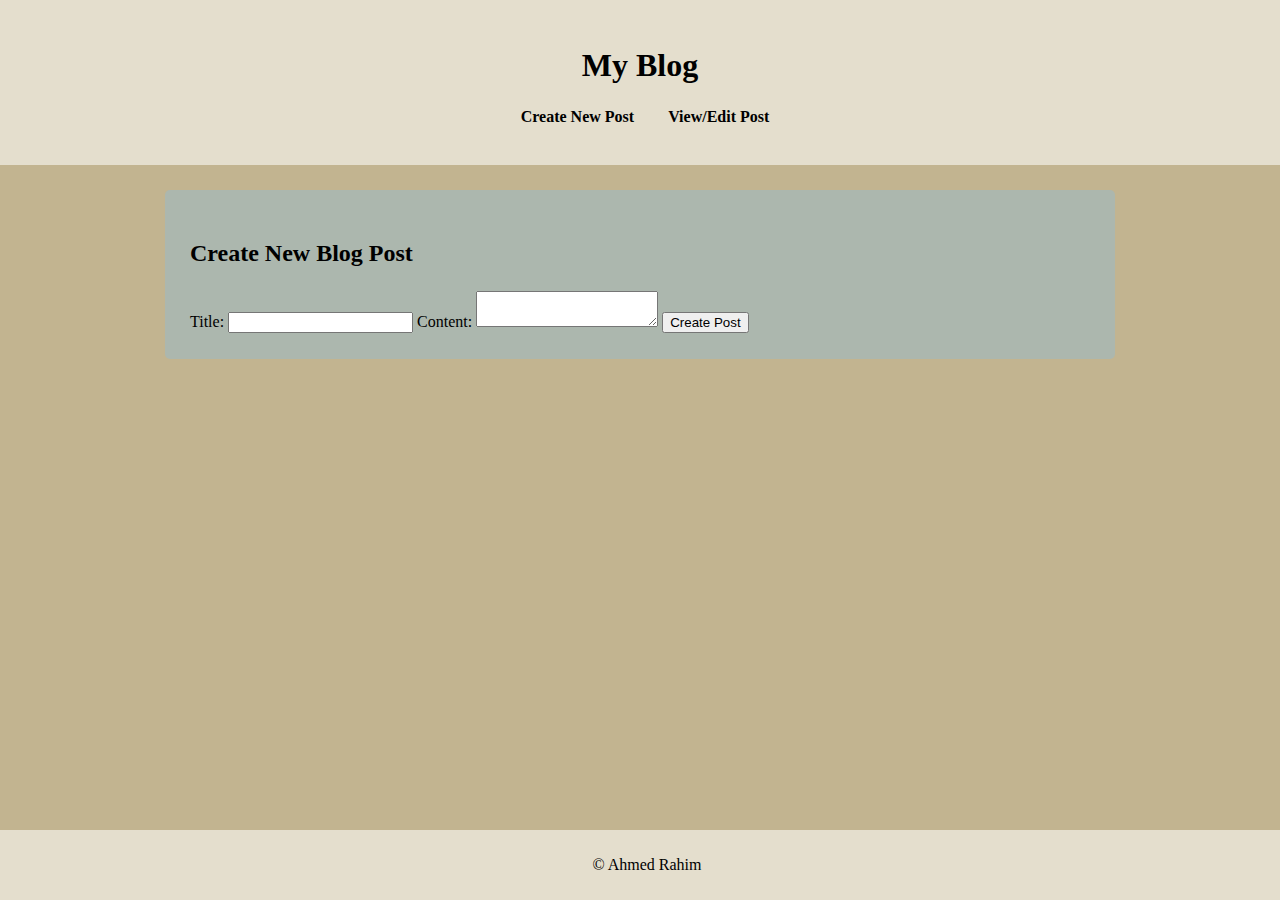
==== new-post.html @ cb923bef "create new post html added" ====
<!DOCTYPE html>
<html lang="en">
  <head>
    <meta charset="UTF-8" />
    <meta name="viewport" content="width=device-width, initial-scale=1.0" />
    <link rel="stylesheet" href="styles.css" />
    <script src="script.js" defer></script>
    <title>Create Post</title>
  </head>
  <body>
    <header>
      <h1>My Blog</h1>
      <nav>
        <ul>
          <li><a href="new-post.html">Create New Post</a></li>
          <li><a href="post.html">View/Edit Post</a></li>
        </ul>
      </nav>
    </header>

    <main>
      <section id="create-post">
        <h2>Create New Blog Post</h2>
        <form id="new-post-form">
          <label for="post-title">Title:</label>
          <input type="text" name="post-title" id="post-title" required />

          <label for="post-content">Content:</label>
          <textarea name="post-content" id="post-content"></textarea>

          <button type="submit">Create Post</button>
        </form>
      </section>
    </main>

    <footer>
      <p>&copy; Ahmed Rahim</p>
    </footer>
  </body>
</html>
---- styles.css ----
:root {
    --main-color: #c2b490;
    --secondary-color: #acb7ae;
    --third-color: #e4decd;
    --fourth-color: #82716e;
}

body {
    font-family: Cambria, Cochin, Georgia, Times, 'Times New Roman', serif;
    margin: 0;
    padding: 0;
    line-height: 1.5;
    background-color: var(--main-color);
    padding-bottom: 80px;
    box-sizing: border-box;
}

header {
    background-color: var(--third-color);
    color: black;
    padding: 20px 0;
    text-align: center;
}

header h1 {
    margin-bottom: 10px;
}

nav ul {
    list-style: none;
    margin-right: 30px;
}

nav ul li {
    display: inline;
   margin: 0 15px;
}

nav ul li a {
    color: black;
    text-decoration: none;
    font-weight: bold;
}

nav ul li a:hover {
   color: rgb(75, 88, 51);
}

footer {
    background-color: var(--third-color);
    color: black;
    text-align: center;
    padding: 7px;
    position: fixed;
    bottom: 0;
    width: 100%;
}

main {
    padding: 25px;
    background-color: var(--secondary-color);
    margin: 25px auto;
    border-radius: 5px;
    max-width: 900px;
}
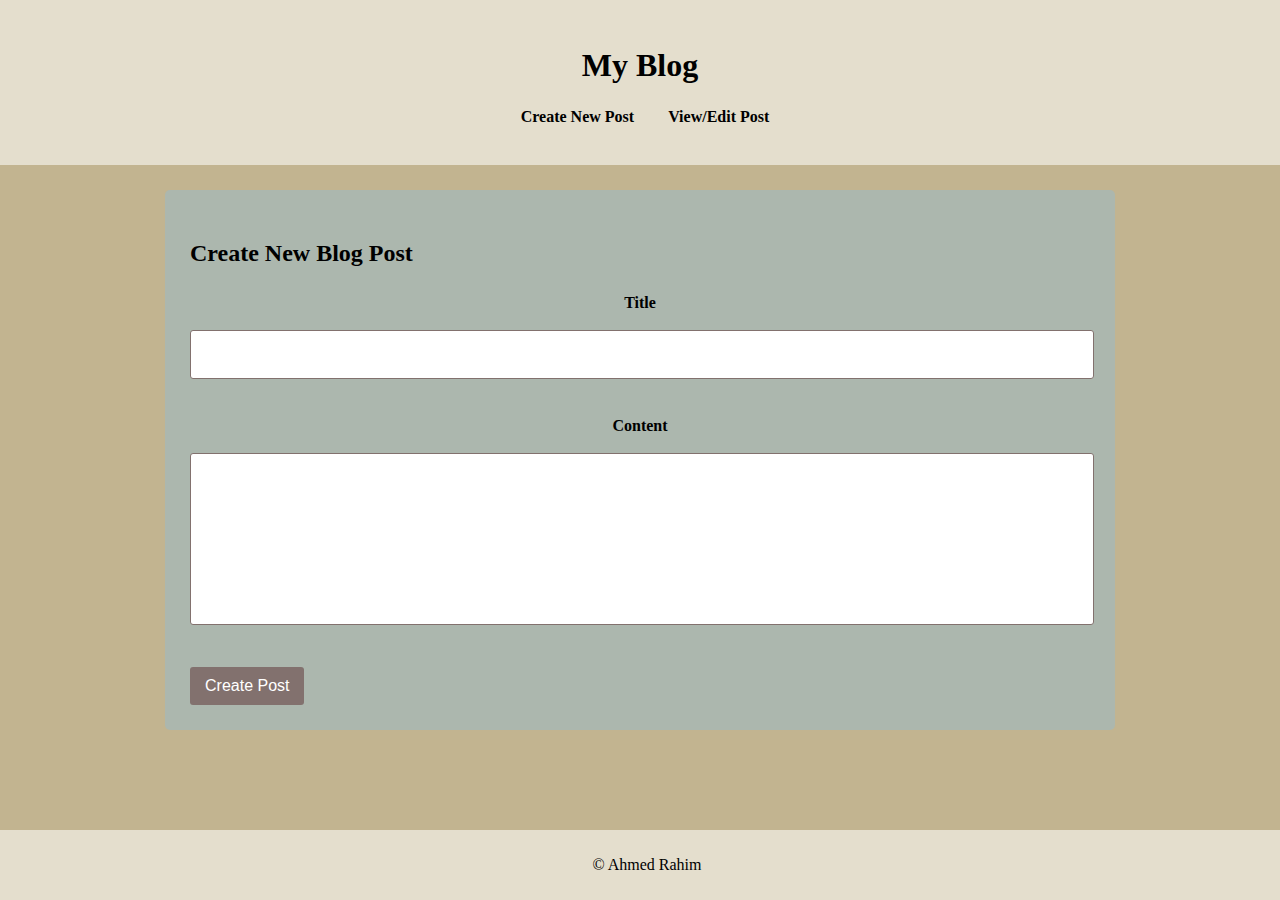
==== commit 4bc45222: "css styling for new-post added" ====
--- a/new-post.html
+++ b/new-post.html
@@ -22,12 +22,14 @@
       <section id="create-post">
         <h2>Create New Blog Post</h2>
         <form id="new-post-form">
-          <label for="post-title">Title:</label>
-          <input type="text" name="post-title" id="post-title" required />
-
-          <label for="post-content">Content:</label>
-          <textarea name="post-content" id="post-content"></textarea>
-
+          <div class="form-content">
+            <label for="post-title">Title</label>
+            <input type="text" name="post-title" id="post-title" required />
+          </div>
+          <div class="form-content">
+            <label for="post-content">Content</label>
+            <textarea name="post-content" id="post-content"></textarea>
+          </div>
           <button type="submit">Create Post</button>
         </form>
       </section>
--- a/styles.css
+++ b/styles.css
@@ -1,65 +1,111 @@
 :root {
-    --main-color: #c2b490;
-    --secondary-color: #acb7ae;
-    --third-color: #e4decd;
-    --fourth-color: #82716e;
+  --main-color: #c2b490;
+  --secondary-color: #acb7ae;
+  --third-color: #e4decd;
+  --fourth-color: #82716e;
+  --button-hover: #63504d;
 }
 
 body {
-    font-family: Cambria, Cochin, Georgia, Times, 'Times New Roman', serif;
-    margin: 0;
-    padding: 0;
-    line-height: 1.5;
-    background-color: var(--main-color);
-    padding-bottom: 80px;
-    box-sizing: border-box;
+  font-family: Cambria, Cochin, Georgia, Times, "Times New Roman", serif;
+  margin: 0;
+  padding: 0;
+  line-height: 1.5;
+  background-color: var(--main-color);
+  padding-bottom: 80px;
 }
 
 header {
-    background-color: var(--third-color);
-    color: black;
-    padding: 20px 0;
-    text-align: center;
+  background-color: var(--third-color);
+  color: black;
+  padding: 20px 0;
+  text-align: center;
 }
 
 header h1 {
-    margin-bottom: 10px;
+  margin-bottom: 10px;
 }
 
 nav ul {
-    list-style: none;
-    margin-right: 30px;
+  list-style: none;
+  margin-right: 30px;
 }
 
 nav ul li {
-    display: inline;
-   margin: 0 15px;
+  display: inline;
+  margin: 0 15px;
 }
 
 nav ul li a {
-    color: black;
-    text-decoration: none;
-    font-weight: bold;
+  color: black;
+  text-decoration: none;
+  font-weight: bold;
 }
 
 nav ul li a:hover {
-   color: rgb(75, 88, 51);
+  color: rgb(75, 88, 51);
 }
 
 footer {
-    background-color: var(--third-color);
-    color: black;
-    text-align: center;
-    padding: 7px;
-    position: fixed;
-    bottom: 0;
-    width: 100%;
+  background-color: var(--third-color);
+  color: black;
+  text-align: center;
+  padding: 7px;
+  position: fixed;
+  bottom: 0;
+  width: 100%;
 }
 
 main {
-    padding: 25px;
-    background-color: var(--secondary-color);
-    margin: 25px auto;
-    border-radius: 5px;
-    max-width: 900px;
-}+  padding: 25px;
+  background-color: var(--secondary-color);
+  margin: 25px auto;
+  border-radius: 5px;
+  max-width: 900px;
+}
+
+.form-content {
+  margin-bottom: 25px;
+}
+
+.form-content label {
+  display: block;
+  font-weight: bold;
+  text-align: center;
+  margin-bottom: 5px;
+}
+
+.form-content input,
+.form-content textarea {
+  width: 98%;
+  padding: 10px;
+  font-family: inherit;
+  font-size: 18px;
+  border-radius: 3px;
+  border: 1px solid var(--fourth-color);
+}
+
+.form-content textarea {
+  resize: none;
+  height: 150px;
+}
+
+button[type="submit"] {
+  background-color: var(--fourth-color);
+  color: rgb(255, 255, 255);
+  border: none;
+  border-radius: 3px;
+  cursor: pointer;
+  font-size: 16px;
+  padding: 10px 15px;
+}
+
+button[type="submit"]:hover {
+  background-color: var(--button-hover);
+}
+
+#post-content,
+#post-title {
+  margin: 10px 0;
+  line-height: 1.5;
+}
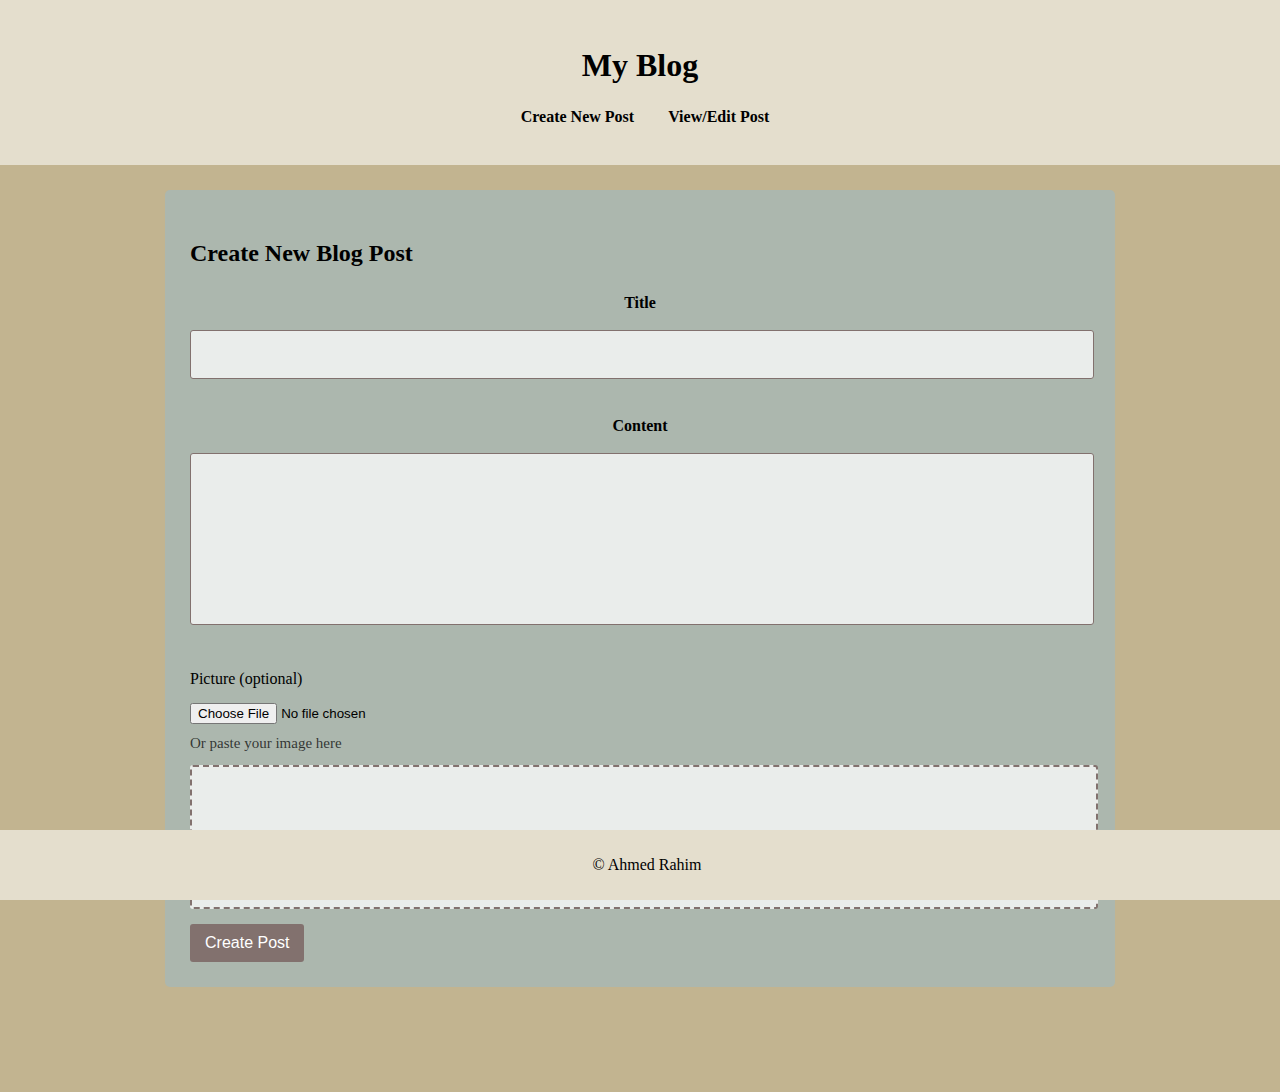
==== commit cebb6e54: "added image area in new-post" ====
--- a/new-post.html
+++ b/new-post.html
@@ -30,7 +30,21 @@
             <label for="post-content">Content</label>
             <textarea name="post-content" id="post-content"></textarea>
           </div>
-          <button type="submit">Create Post</button>
+
+          <div id="form-content">
+            <label for="post-image">Picture (optional)</label>
+            <div class="image-upload">
+              <input type="file" id="post-image" accept="image/*" />
+              <p class="image-help-text">Or paste your image here</p>
+              <div
+                id="paste-area"
+                contenteditable="true"
+                class="paste-area"
+                placeholder="Paste image here"
+              ></div>
+            </div>
+          </div>
+          <button type="submit" class="btn">Create Post</button>
         </form>
       </section>
     </main>
--- a/styles.css
+++ b/styles.css
@@ -83,6 +83,8 @@
   font-size: 18px;
   border-radius: 3px;
   border: 1px solid var(--fourth-color);
+  background-color: rgba(255, 255, 255, 0.75);
+  outline: none;
 }
 
 .form-content textarea {
@@ -90,7 +92,7 @@
   height: 150px;
 }
 
-button[type="submit"] {
+.btn {
   background-color: var(--fourth-color);
   color: rgb(255, 255, 255);
   border: none;
@@ -98,6 +100,7 @@
   cursor: pointer;
   font-size: 16px;
   padding: 10px 15px;
+  margin-top: 15px;
 }
 
 button[type="submit"]:hover {
@@ -109,3 +112,37 @@
   margin: 10px 0;
   line-height: 1.5;
 }
+
+.image-upload {
+  margin-top: 10px;
+}
+
+.paste-area {
+  width: 96%;
+  height: 100px;
+  border: 2px dashed var(--fourth-color);
+  padding: 20px;
+  margin-top: 10px;
+  border-radius: 3px;
+  cursor: pointer;
+  background-color: rgba(255, 255, 255, 0.75);
+  overflow: hidden;
+  display: flex;
+  align-items: center;
+  justify-content: center;
+}
+
+.paste-area:empty::before {
+  content: "Click or paste an image here";
+  color: #272626;
+}
+
+.paste-area:focus {
+  outline: none;
+}
+.image-help-text {
+  font-size: 15px;
+  color: rgba(0, 0, 0, 0.729);
+  margin-top: 7px;
+  margin-bottom: 7px;
+}
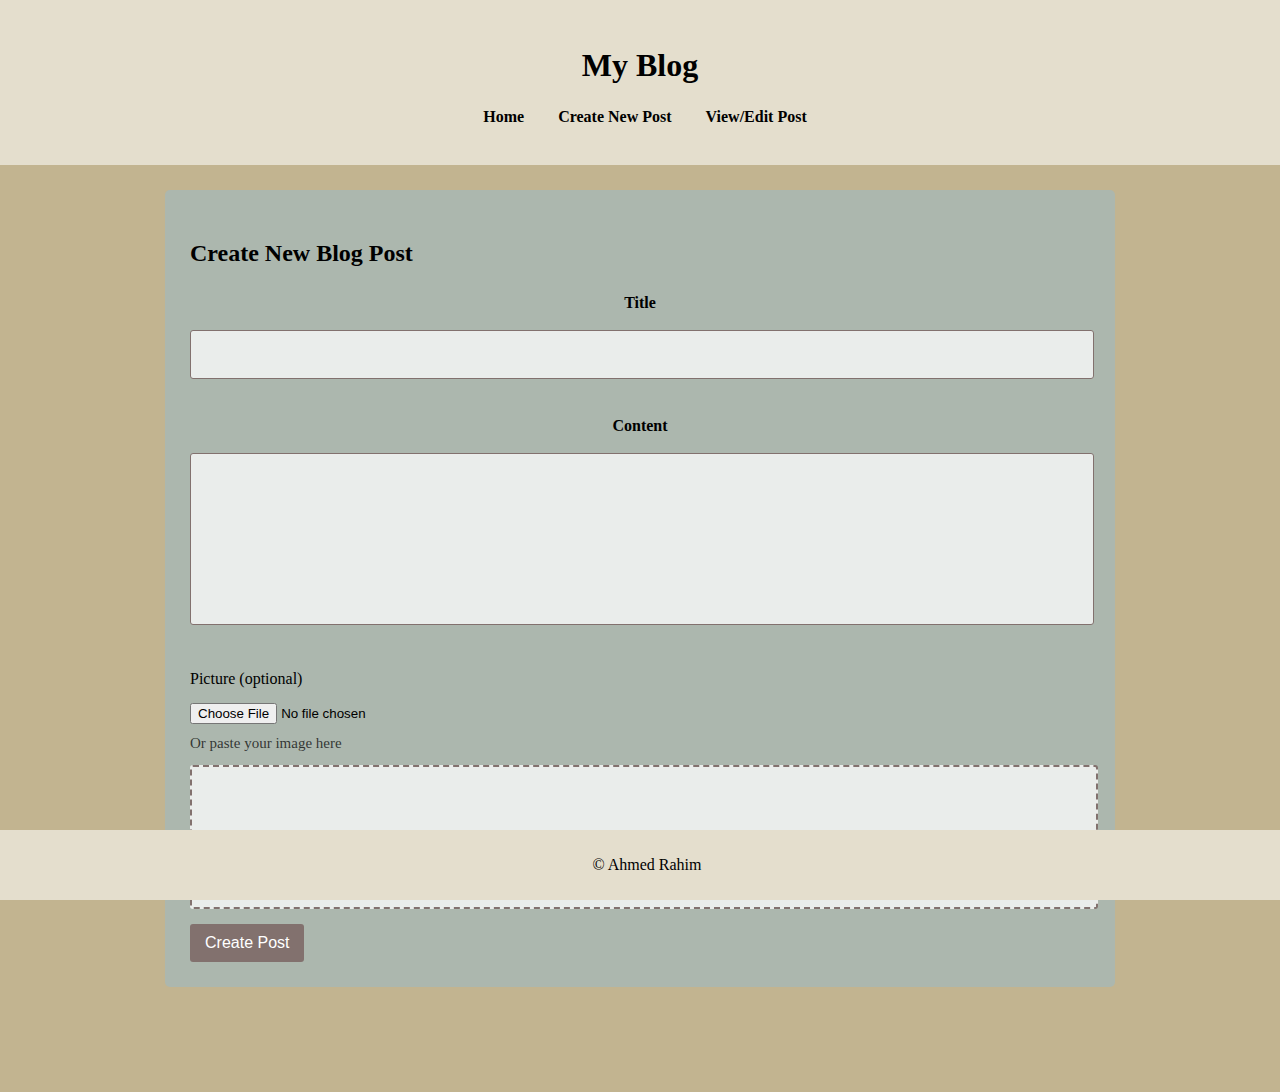
==== commit a5049be9: "added Home to navbar" ====
--- a/new-post.html
+++ b/new-post.html
@@ -12,6 +12,7 @@
       <h1>My Blog</h1>
       <nav>
         <ul>
+          <li><a href="index.html">Home</a></li>
           <li><a href="new-post.html">Create New Post</a></li>
           <li><a href="post.html">View/Edit Post</a></li>
         </ul>
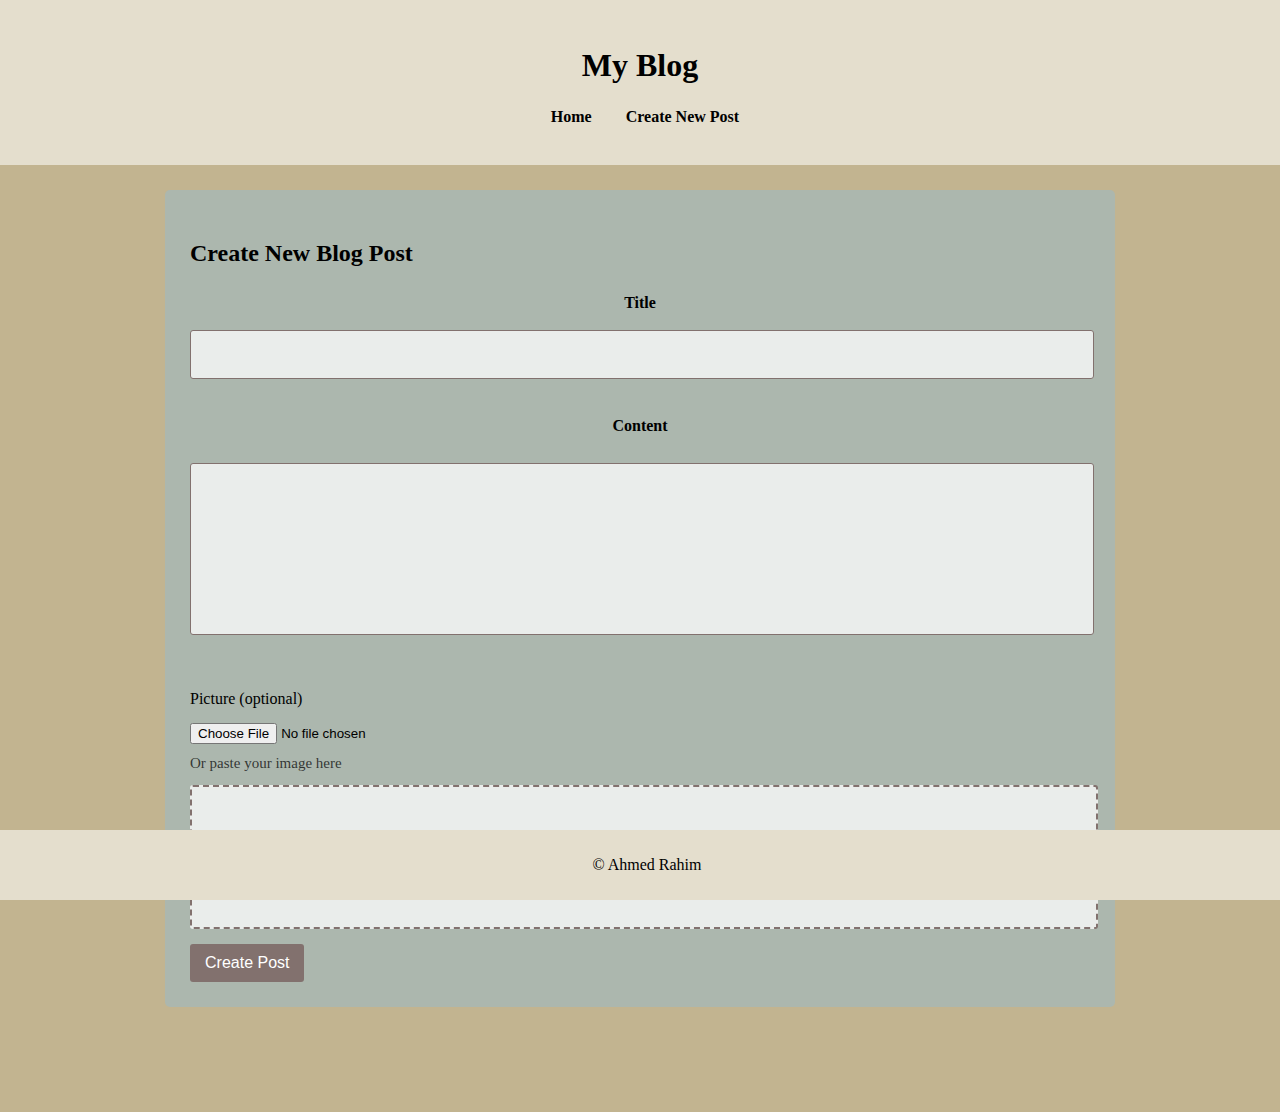
==== commit 6e0cdc47: "added styles for view-edit post and updated header for all pages" ====
--- a/new-post.html
+++ b/new-post.html
@@ -14,7 +14,6 @@
         <ul>
           <li><a href="index.html">Home</a></li>
           <li><a href="new-post.html">Create New Post</a></li>
-          <li><a href="post.html">View/Edit Post</a></li>
         </ul>
       </nav>
     </header>
--- a/styles.css
+++ b/styles.css
@@ -4,6 +4,7 @@
   --third-color: #e4decd;
   --fourth-color: #82716e;
   --button-hover: #63504d;
+  --post-color: #b8bad6;
 }
 
 body {
@@ -103,7 +104,7 @@
   margin-top: 15px;
 }
 
-button[type="submit"]:hover {
+.btn:hover {
   background-color: var(--button-hover);
 }
 
@@ -146,3 +147,43 @@
   margin-top: 7px;
   margin-bottom: 7px;
 }
+
+.post {
+  background-color: var(--post-color);
+  padding: 15px;
+  margin-bottom: 20px;
+  border-radius: 5px;
+}
+
+.post h3 {
+  margin-top: 0;
+}
+
+.post-actions {
+  margin-top: 20px;
+}
+
+.post-date {
+  color: var(--fourth-color);
+  margin-bottom: 10px;
+  font-style: italic;
+}
+
+.post-image {
+  max-width: 100%;
+  margin: 15px 0;
+  height: auto;
+  border-radius: 3px;
+  box-shadow: 0 2px 5px rgba(0, 0, 0, 0.1);
+}
+
+#post-date {
+  color: var(--fourth-color);
+  font-style: italic;
+  margin-bottom: 15px;
+}
+
+#post-content {
+  margin: 20px 0;
+  line-height: 1.5;
+}
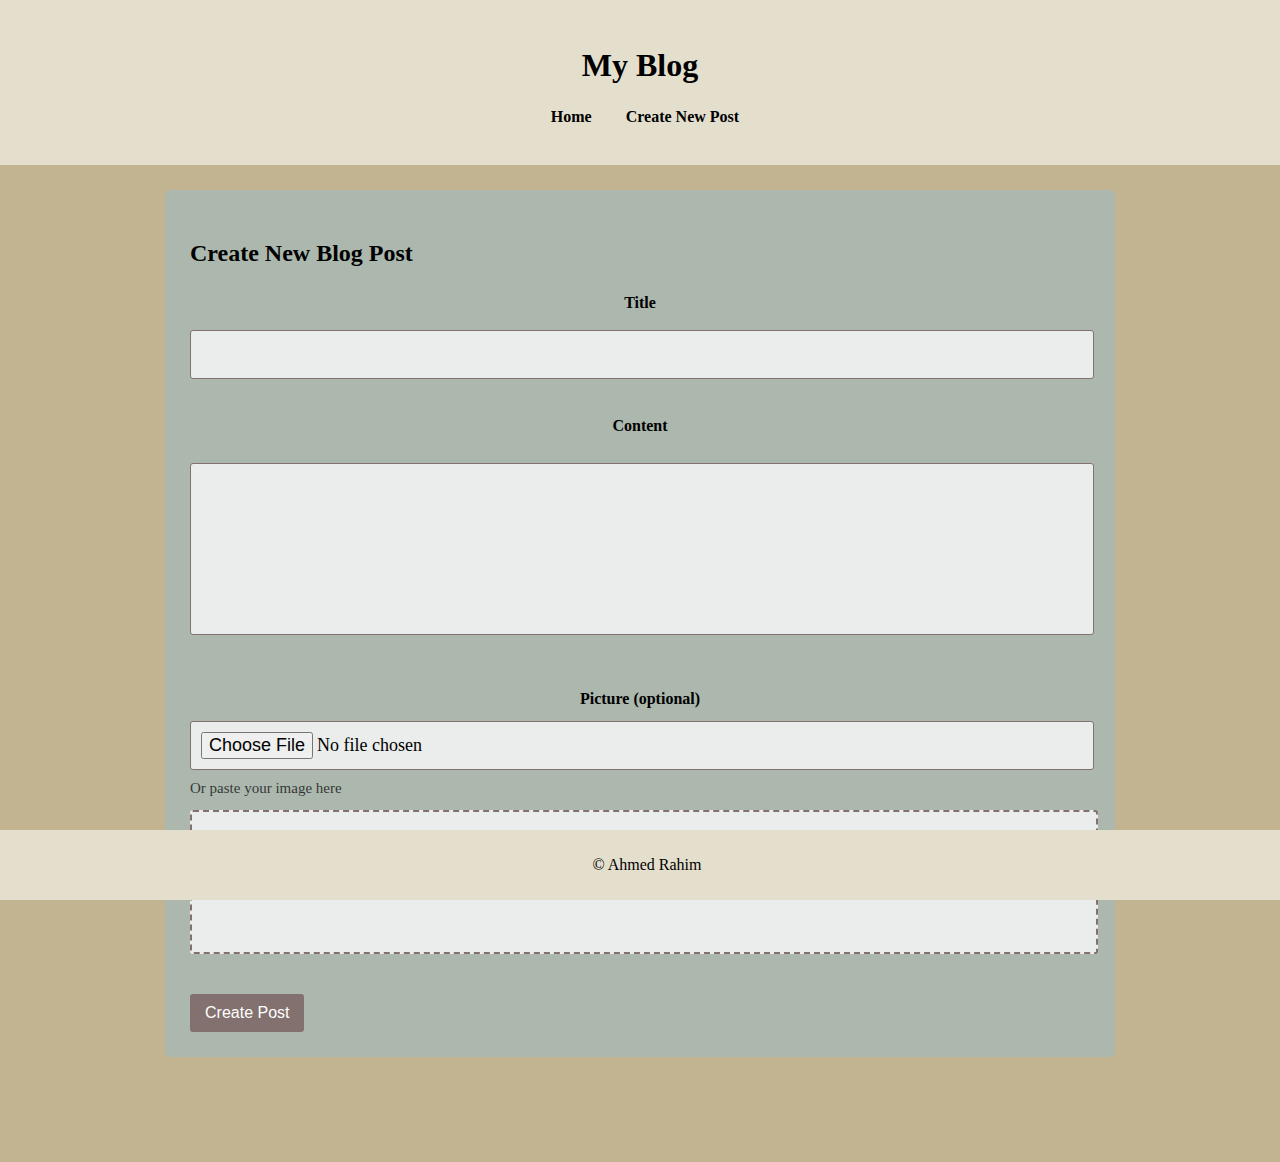
==== commit c4f05317: "initial javascript added" ====
--- a/new-post.html
+++ b/new-post.html
@@ -31,7 +31,7 @@
             <textarea name="post-content" id="post-content"></textarea>
           </div>
 
-          <div id="form-content">
+          <div class="form-content">
             <label for="post-image">Picture (optional)</label>
             <div class="image-upload">
               <input type="file" id="post-image" accept="image/*" />
@@ -42,6 +42,7 @@
                 class="paste-area"
                 placeholder="Paste image here"
               ></div>
+              <div id="image-preview" class="image-preview"></div>
             </div>
           </div>
           <button type="submit" class="btn">Create Post</button>
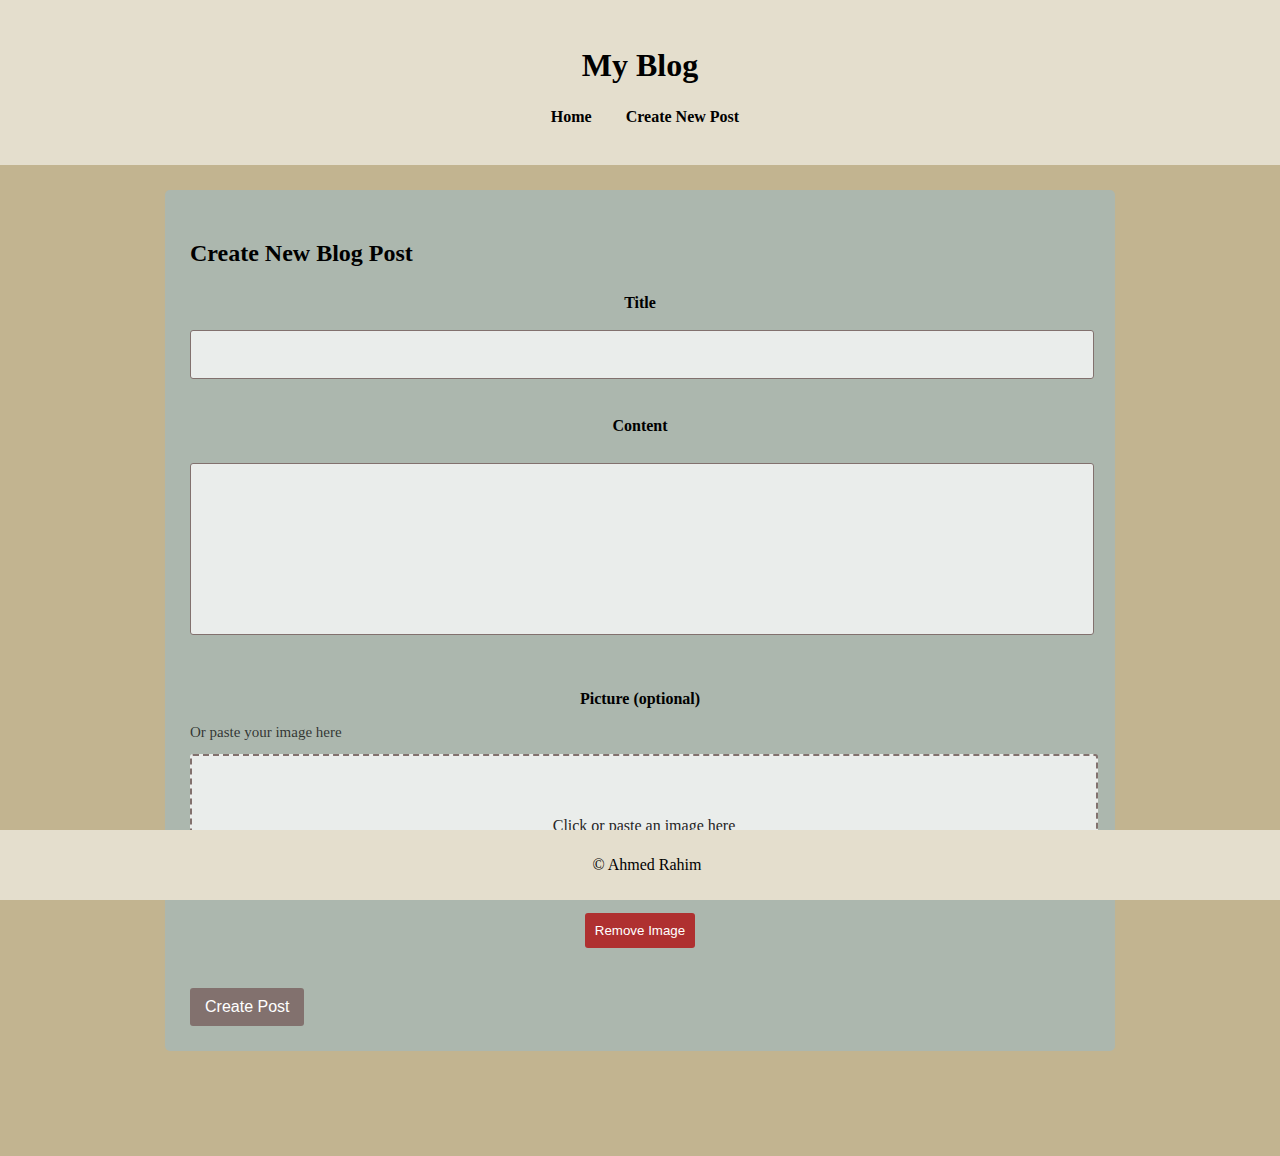
==== commit a3909c80: "added remove image button in css, html and javascript" ====
--- a/new-post.html
+++ b/new-post.html
@@ -43,6 +43,9 @@
                 placeholder="Paste image here"
               ></div>
               <div id="image-preview" class="image-preview"></div>
+              <button type="button" id="remove-image" class="remove-image-btn">
+                Remove Image
+              </button>
             </div>
           </div>
           <button type="submit" class="btn">Create Post</button>
--- a/styles.css
+++ b/styles.css
@@ -5,6 +5,8 @@
   --fourth-color: #82716e;
   --button-hover: #63504d;
   --post-color: #b8bad6;
+  --danger-color: #af3030;
+  --danger-color-hovor: #5f1c1c;
 }
 
 body {
@@ -108,6 +110,14 @@
   background-color: var(--button-hover);
 }
 
+.btn-danger {
+  background-color: var(--danger-color);
+}
+
+.btn-danger:hover {
+  background-color: var(--danger-color-hovor);
+}
+
 #post-content,
 #post-title {
   margin: 10px 0;
@@ -138,9 +148,15 @@
   color: #272626;
 }
 
+.paste-area.has-image::before {
+  content: "Image Chosen";
+  color: #383737;
+}
+
 .paste-area:focus {
   outline: none;
 }
+
 .image-help-text {
   font-size: 15px;
   color: rgba(0, 0, 0, 0.729);
@@ -161,6 +177,12 @@
 
 .post-actions {
   margin-top: 20px;
+  display: flex;
+  gap: 10px;
+}
+
+#post-edit {
+  display: none;
 }
 
 .post-date {
@@ -187,3 +209,34 @@
   margin: 20px 0;
   line-height: 1.5;
 }
+
+input[type="file"] {
+  display: none;
+}
+
+.image-preview {
+  margin: 15px;
+  max-width: 100%;
+  text-align: center;
+}
+
+.image-preview img {
+  max-width: 100%;
+  max-height: 350px;
+  border-radius: 3px;
+}
+
+.remove-image-btn {
+  display: block;
+  background-color: var(--danger-color);
+  color: white;
+  border: none;
+  border-radius: 3px;
+  padding: 10px;
+  margin: 10px auto;
+  cursor: pointer;
+}
+
+.remove-image-btn:hover {
+  background-color: var(--danger-color-hovor);
+}
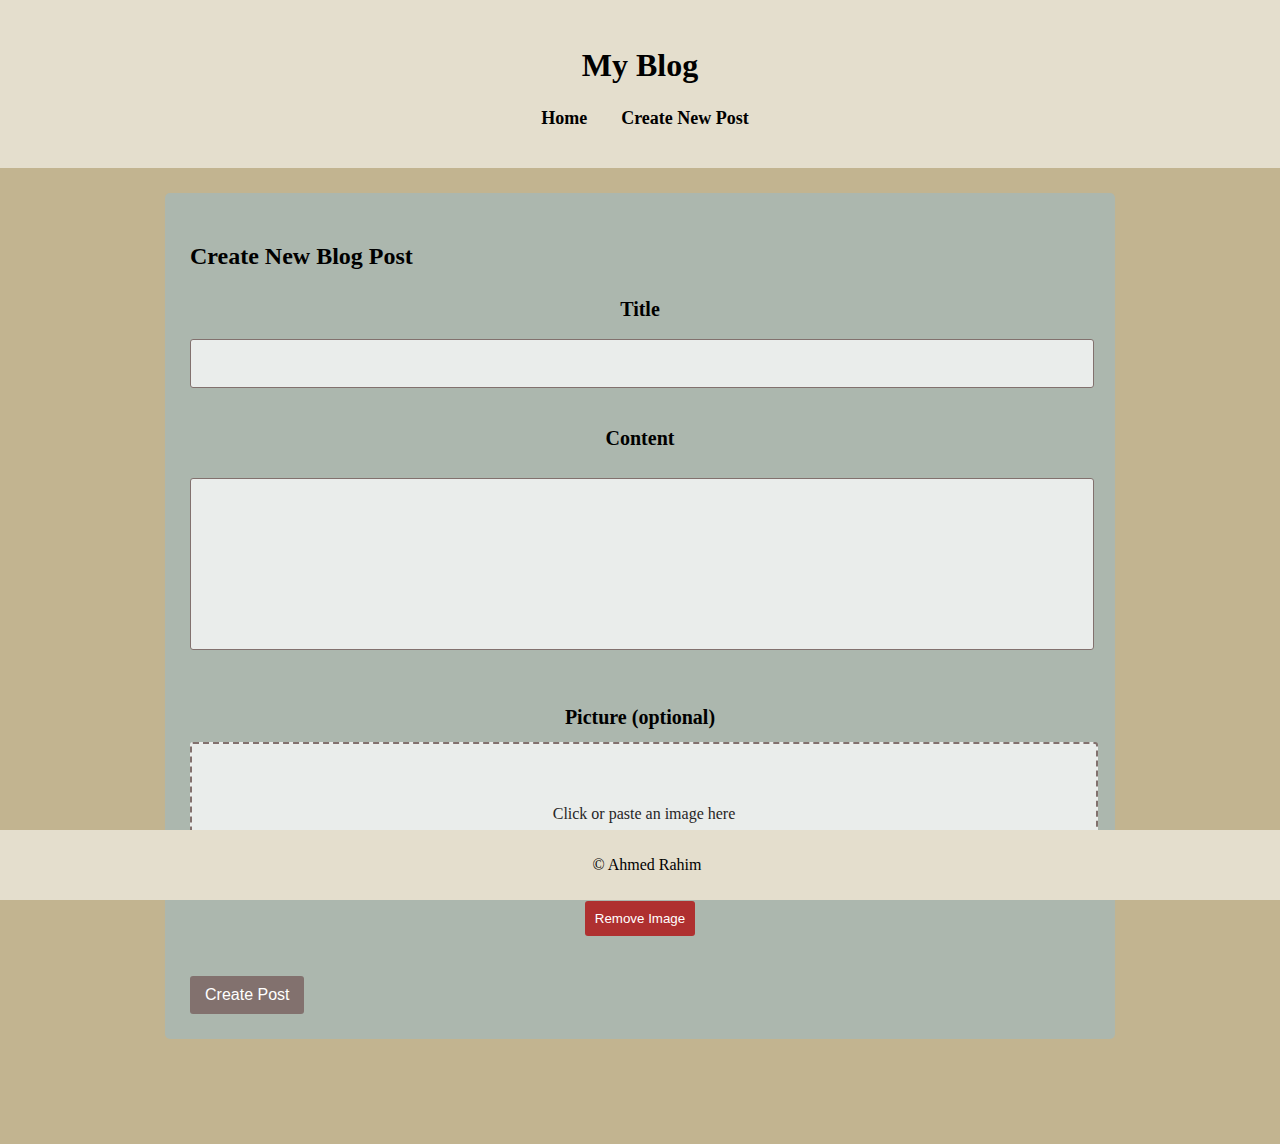
==== commit 33dfce4f: "final html cleanup, css styling, and added javascript comments for better readability" ====
--- a/new-post.html
+++ b/new-post.html
@@ -35,7 +35,6 @@
             <label for="post-image">Picture (optional)</label>
             <div class="image-upload">
               <input type="file" id="post-image" accept="image/*" />
-              <p class="image-help-text">Or paste your image here</p>
               <div
                 id="paste-area"
                 contenteditable="true"
--- a/styles.css
+++ b/styles.css
@@ -37,6 +37,7 @@
 nav ul li {
   display: inline;
   margin: 0 15px;
+  font-size: 18px;
 }
 
 nav ul li a {
@@ -157,18 +158,13 @@
   outline: none;
 }
 
-.image-help-text {
-  font-size: 15px;
-  color: rgba(0, 0, 0, 0.729);
-  margin-top: 7px;
-  margin-bottom: 7px;
-}
-
 .post {
   background-color: var(--post-color);
   padding: 15px;
   margin-bottom: 20px;
   border-radius: 5px;
+  overflow-wrap: break-word;
+  word-wrap: break-word;
 }
 
 .post h3 {
@@ -240,3 +236,26 @@
 .remove-image-btn:hover {
   background-color: var(--danger-color-hovor);
 }
+
+label {
+  font-size: 20px;
+}
+
+/* Media Queries for Mobile Devices */
+@media only screen and (max-width: 600px) {
+  header,
+  footer {
+    padding: 10px;
+  }
+
+  nav ul li {
+    display: block;
+    text-align: center;
+    margin: 5px 0;
+  }
+
+  section {
+    padding: 10px;
+    margin: 10px;
+  }
+}
